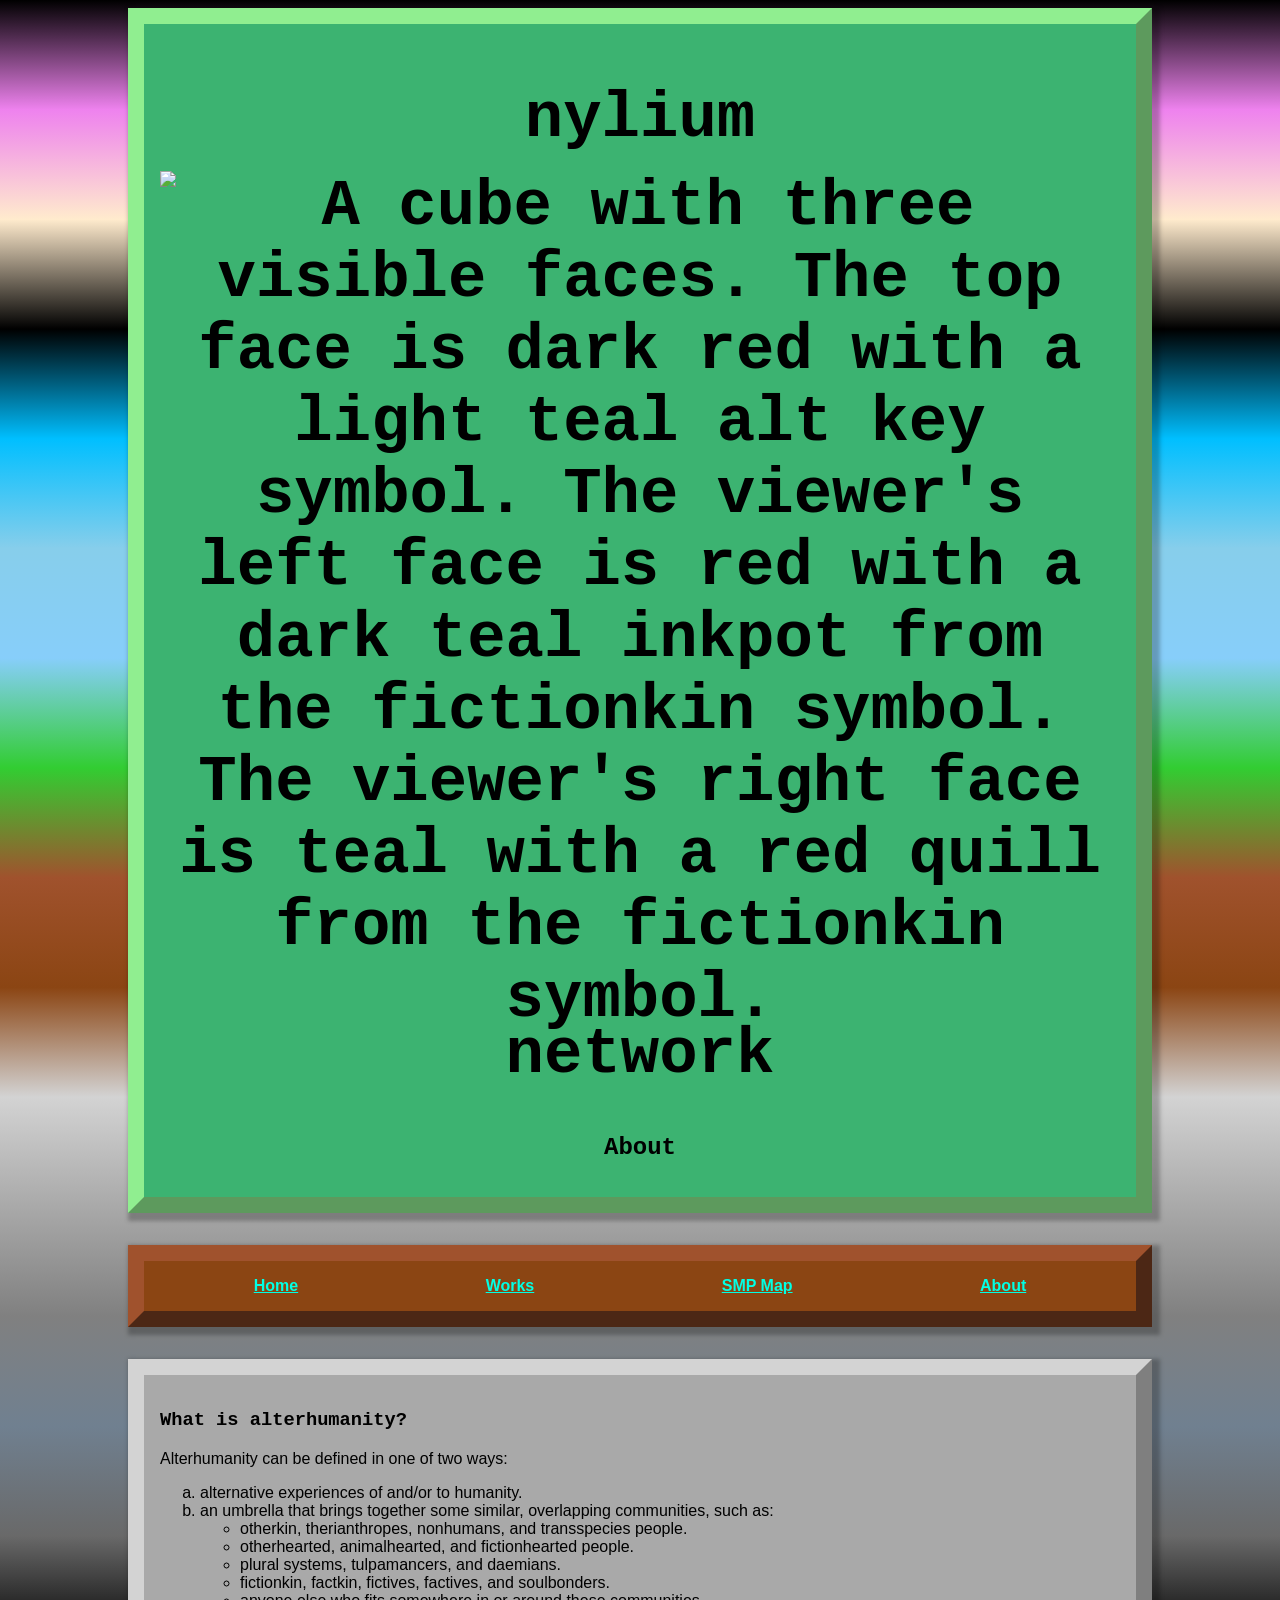
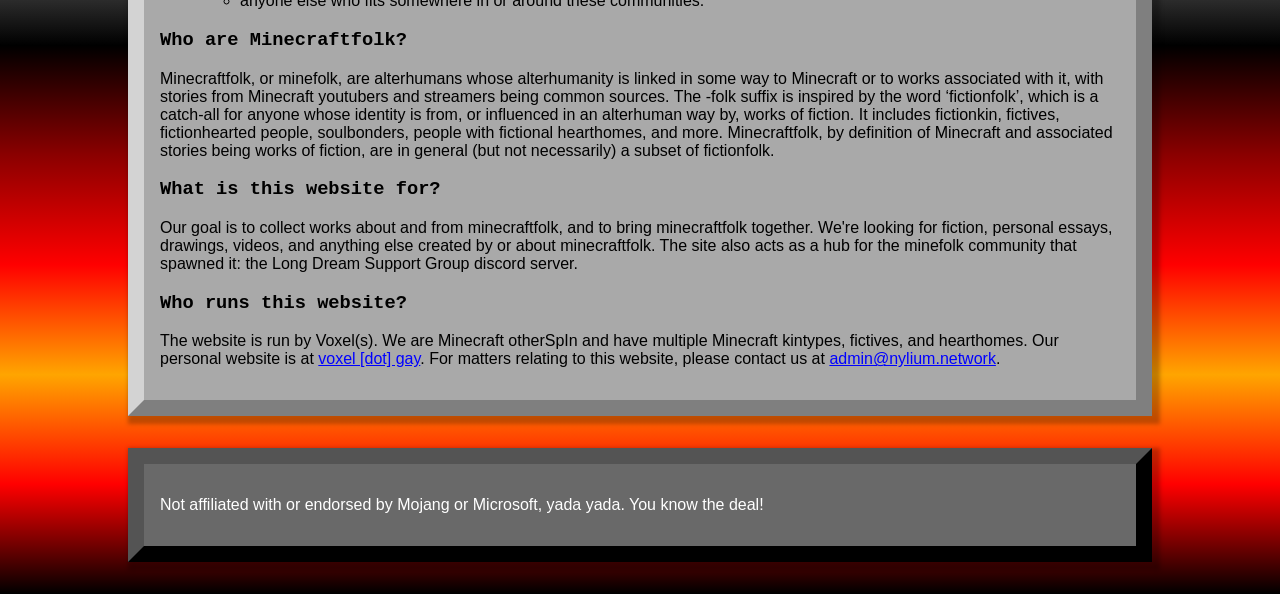
==== about/index.html @ a8788edf "Revert "reorganize to prepare for multiple sites, begin base site work" This reverts commit a04b319a" ====
<!DOCTYPE html>
<html>
<head>
    <meta charset="utf-8">
    <title>About - Nylium Network</title>
    <meta name="viewport" content="width=device-width, initial-scale=1.0">
    <meta name="author" content="Voxel(s)">

    <meta property="og:type" content="website">
    <meta property="og:title" content="About - Nylium Network" />
    <meta property="og:description" content="About Minecraft-alterhumans />
    <meta property="og:url" content="https://nylium.network/" />
    <meta property="og:image" content="https://nylium.network/image/nylium-block.svg" />
    
    <link rel="stylesheet" type="text/css" href="/style.css">
    <link rel="stylesheet" type="text/css" href="/font/otf_Minecraft.css">
    <link rel="icon" type="image" href="/image/nylium-block.svg">
</head>
<body>
    <header>
        <h1>nylium<img title="Nylium Cube" class="intext-image" src="/image/nylium-block_symbols.svg" alt="A cube with three visible faces. The top face is dark red with a light teal alt key symbol. The viewer's left face is red with a dark teal inkpot from the fictionkin symbol. The viewer's right face is teal with a red quill from the fictionkin symbol.">network</h1>
        <h2>About</h2>
    </header>
    <nav>
        <ul>
            <li><a href="/">Home</a></li>
            <li><a href="/works">Works</a></li>
            <li><a href="https://map.nylium.network">SMP Map</a></li>
            <li><a href="#">About</a></li>
        </ul>
    </nav>
    <main>
        <h3>What is alterhumanity?</h3>
        <p>Alterhumanity can be defined in one of two ways:</p>
        <ol type="a">
            <li>alternative experiences of and/or to humanity.</li>
            <li>an umbrella that brings together some similar, overlapping communities, such as:
                <ul>
                    <li>otherkin, therianthropes, nonhumans, and transspecies people.</li>
                    <li>otherhearted, animalhearted, and fictionhearted people.</li>
                    <li>plural systems, tulpamancers, and daemians.</li>
                    <li>fictionkin, factkin, fictives, factives, and soulbonders.</li>
                    <li>anyone else who fits somewhere in or around these communities.</li>
                </ul>
            </li>
        </ol>

        <h3>Who are Minecraftfolk?</h3>
        <p>Minecraftfolk, or minefolk, are alterhumans whose alterhumanity is linked in some way to Minecraft or to works associated with it, with stories from Minecraft youtubers and streamers being common sources. The -folk suffix is inspired by the word &lsquo;fictionfolk&rsquo;, which is a catch-all for anyone whose identity is from, or influenced in an alterhuman way by, works of fiction. It includes fictionkin, fictives, fictionhearted people, soulbonders, people with fictional hearthomes, and more. Minecraftfolk, by definition of Minecraft and associated stories being works of fiction, are in general (but not necessarily) a subset of fictionfolk.</p>

        <h3>What is this website for?</h3>
        <p>Our goal is to collect works about and from minecraftfolk, and to bring minecraftfolk together. We're looking for fiction, personal essays, drawings, videos, and anything else created by or about minecraftfolk. The site also acts as a hub for the minefolk community that spawned it: the Long Dream Support Group discord server.</p>

        <h3>Who runs this website?</h3>
        <p>The website is run by Voxel(s). We are Minecraft otherSpIn and have multiple Minecraft kintypes, fictives, and hearthomes. Our personal website is at <a href="https://voxel.gay">voxel [dot] gay</a>. For matters relating to this website, please contact us at <a href="mailto:admin@nylium.network">admin@nylium.network</a>.</p>
    </main>
    <footer>
        <p>Not affiliated with or endorsed by Mojang or Microsoft, yada yada. You know the deal!</p>
    </footer>
</body>
---- style.css ----
html {
    -webkit-text-size-adjust: 100%; /* Prevent font scaling in landscape while allowing user zoom */
    min-height: 100%;
    background: linear-gradient(black, violet, blanchedalmond, black, deepskyblue, skyblue, lightskyblue, limegreen, sienna, saddlebrown, lightgray, darkgray, gray, slategray, dimgray, black, darkred, red, orange, red, black);
    background-repeat: no-repeat;
    background-size: cover;
}
body {
    font-family: 'Lucida Sans', 'Lucida Sans Regular', 'Lucida Grande', 'Lucida Sans Unicode', Geneva, Verdana, sans-serif;
}
header, nav, main, footer {
    padding: 1em;
    margin-bottom: 2em;
    box-shadow: .25em .25em .25em .25em rgb(0 0 0 / 25%);
}
header {
    background-color: MediumSeaGreen;
    text-align: center;
    border: .5em outset lightgreen;

    h1 {
        font-size: 300%;
    }
}
nav {
    background-color: saddlebrown;
    border: .5em outset sienna;

    ul {
        margin: 0;
        list-style-type: none;
        display: flex;
        justify-content: space-around;
        font-weight: bold;
        padding: 0;
    }

    a, a:visited {
        color: rgb(0, 255, 229);
    }
}
main {
    background: darkgray;
    max-width: 100%;
    border: .5em outset lightgray;
}
footer {
    background-color: dimgray;
    color: white;
    border: .5em outset black;
}

h1, h2, h3, h4, h5, h6 {
    font-family: Minecraft, 'Courier New', Courier, monospace
}

a, a:visited {
    color: blue;
}
img {
    max-width: 100%;
}

.break-all {
    word-wrap: break-word;
    word-break: break-all;
}

.flat-list {
    display: flex;
    padding: 0;
}
.flat-list::after {
    content: " |";
}
.flat-list li {
    display: inline;
    margin-left: 0.5em;
}
.flat-list li::before {
    content: " | ";
}

.works-list {
    max-width: 100%;
}

.intext-image {
    height: 1em;
    position: relative;
    bottom: -.25em;
}

.work-summary {
    border: .15em solid black;
    margin-bottom: 1em;
    border-radius: 1em;
    background-color: lightgray;
    padding: .5em;
    max-width: 100%;
    color: black;

    a {
        word-break: break-all;
        color: blue;
    }
    table {
        border-collapse: collapse;
        width: 100%;
        max-height: 100%;
    }
    th {
        text-align: left;
        padding-right: 1em;
    }
    th, td {
        padding: .5em 0;
        max-width: 100%;
    }
    tr {
        border: black .1em;
        border-style: solid none;
        display: flex;
        justify-content: space-between;
        flex-wrap: wrap;
        width: 100%;
    }
}

@media only screen and (min-width: 600px) {
    header h1 {
        font-size: 400%;
    }
}

@media only screen and (min-width: 768px) {
    .work-summary tr {
        display: table-row;
    }
    .work-summary td {
        text-align: right;
    }
}

@media only screen and (min-width: 1200px) {
    body {
        margin: .5em 8em;
    }
    header, nav, main, footer {
        border-width: 1em;
    }
    .works-list {
        display: grid;
        grid-template-columns: 33% 34% 33%;
    }
}
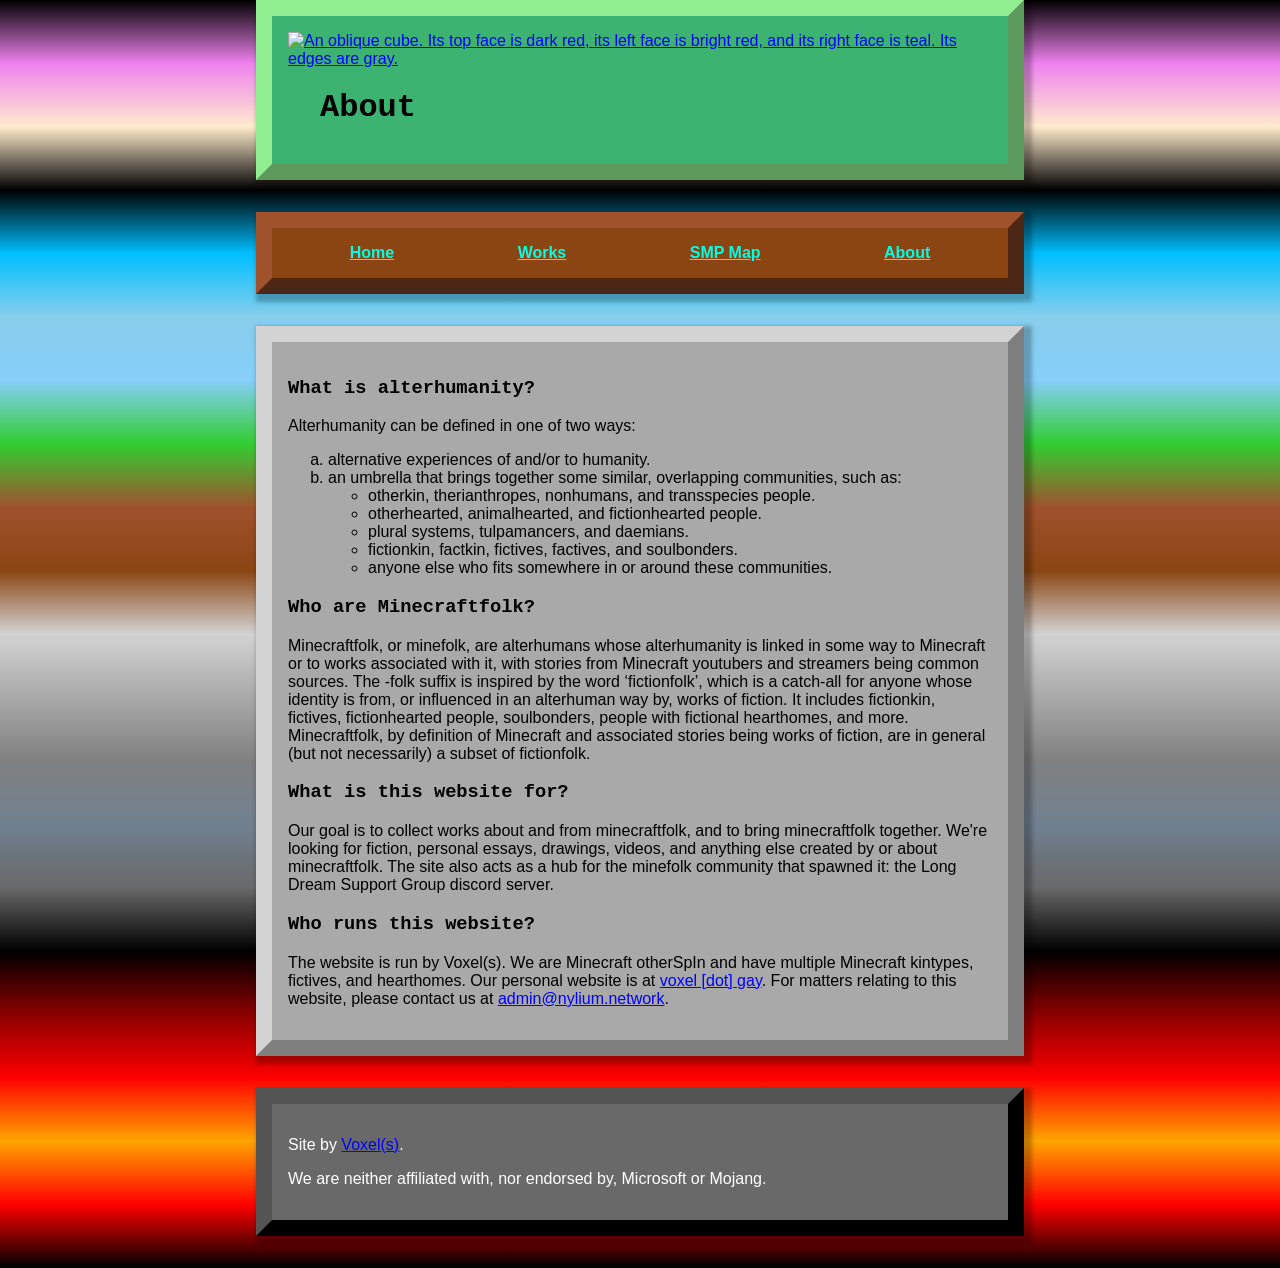
==== commit 62990e5f: "update CSS, main page, titles, and URLs; add home buttons" ====
--- a/about/index.html
+++ b/about/index.html
@@ -2,15 +2,15 @@
 <html>
 <head>
     <meta charset="utf-8">
-    <title>About - Nylium Network</title>
+    <title>About (Minefolk) - Nylium Network</title>
     <meta name="viewport" content="width=device-width, initial-scale=1.0">
     <meta name="author" content="Voxel(s)">
 
     <meta property="og:type" content="website">
-    <meta property="og:title" content="About - Nylium Network" />
+    <meta property="og:title" content="About (Minefolk) - Nylium Network" />
     <meta property="og:description" content="About Minecraft-alterhumans />
-    <meta property="og:url" content="https://nylium.network/" />
-    <meta property="og:image" content="https://nylium.network/image/nylium-block.svg" />
+    <meta property="og:url" content="https://minefolk.nylium.network/" />
+    <meta property="og:image" content="https://minefolk.nylium.network/image/nylium-block.svg" />
     
     <link rel="stylesheet" type="text/css" href="/style.css">
     <link rel="stylesheet" type="text/css" href="/font/otf_Minecraft.css">
@@ -18,8 +18,8 @@
 </head>
 <body>
     <header>
-        <h1>nylium<img title="Nylium Cube" class="intext-image" src="/image/nylium-block_symbols.svg" alt="A cube with three visible faces. The top face is dark red with a light teal alt key symbol. The viewer's left face is red with a dark teal inkpot from the fictionkin symbol. The viewer's right face is teal with a red quill from the fictionkin symbol.">network</h1>
-        <h2>About</h2>
+        <a href="https://www.nylium.network"><img title="Nylium Network Home" src="image/nylium-block.svg" alt="An oblique cube. Its top face is dark red, its left face is bright red, and its right face is teal. Its edges are gray."></a>
+        <h1>About</h1>
     </header>
     <nav>
         <ul>
@@ -55,6 +55,7 @@
         <p>The website is run by Voxel(s). We are Minecraft otherSpIn and have multiple Minecraft kintypes, fictives, and hearthomes. Our personal website is at <a href="https://voxel.gay">voxel [dot] gay</a>. For matters relating to this website, please contact us at <a href="mailto:admin@nylium.network">admin@nylium.network</a>.</p>
     </main>
     <footer>
-        <p>Not affiliated with or endorsed by Mojang or Microsoft, yada yada. You know the deal!</p>
+        <p>Site by <a href="https://voxel.gay">Voxel(s)</a>.</p>
+        <p>We are neither affiliated with, nor endorsed by, Microsoft or Mojang.</p>
     </footer>
 </body>
--- a/style.css
+++ b/style.css
@@ -15,11 +15,11 @@
 }
 header {
     background-color: MediumSeaGreen;
-    text-align: center;
     border: .5em outset lightgreen;
 
     h1 {
-        font-size: 300%;
+        display: inline-block;
+        margin-left: 1em;
     }
 }
 nav {
@@ -127,12 +127,6 @@
     }
 }
 
-@media only screen and (min-width: 600px) {
-    header h1 {
-        font-size: 400%;
-    }
-}
-
 @media only screen and (min-width: 768px) {
     .work-summary tr {
         display: table-row;
@@ -144,7 +138,7 @@
 
 @media only screen and (min-width: 1200px) {
     body {
-        margin: .5em 8em;
+        margin: 0 20%;
     }
     header, nav, main, footer {
         border-width: 1em;
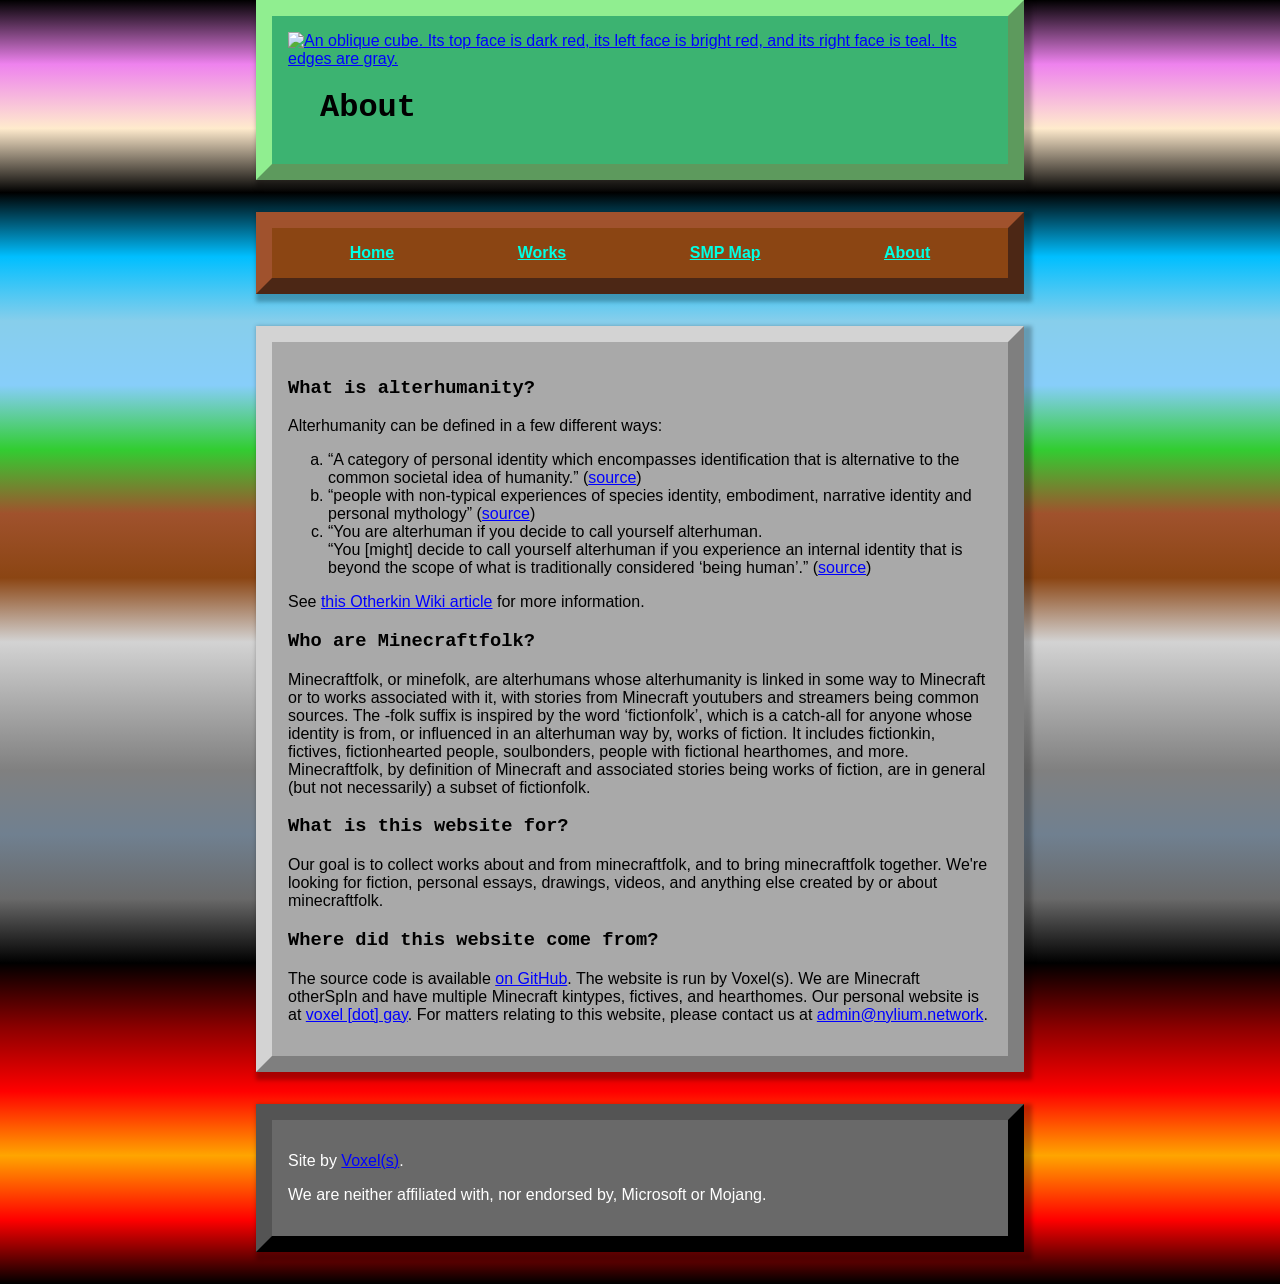
==== commit 089eae23: "fix work mirrors, update about" ====
--- a/about/index.html
+++ b/about/index.html
@@ -18,7 +18,7 @@
 </head>
 <body>
     <header>
-        <a href="https://www.nylium.network"><img title="Nylium Network Home" src="image/nylium-block.svg" alt="An oblique cube. Its top face is dark red, its left face is bright red, and its right face is teal. Its edges are gray."></a>
+        <a href="https://www.nylium.network"><img title="Nylium Network Home" src="/image/nylium-block.svg" alt="An oblique cube. Its top face is dark red, its left face is bright red, and its right face is teal. Its edges are gray."></a>
         <h1>About</h1>
     </header>
     <nav>
@@ -31,28 +31,25 @@
     </nav>
     <main>
         <h3>What is alterhumanity?</h3>
-        <p>Alterhumanity can be defined in one of two ways:</p>
+        <p>Alterhumanity can be defined in a few different ways:</p>
         <ol type="a">
-            <li>alternative experiences of and/or to humanity.</li>
-            <li>an umbrella that brings together some similar, overlapping communities, such as:
-                <ul>
-                    <li>otherkin, therianthropes, nonhumans, and transspecies people.</li>
-                    <li>otherhearted, animalhearted, and fictionhearted people.</li>
-                    <li>plural systems, tulpamancers, and daemians.</li>
-                    <li>fictionkin, factkin, fictives, factives, and soulbonders.</li>
-                    <li>anyone else who fits somewhere in or around these communities.</li>
-                </ul>
+            <li>&ldquo;A category of personal identity which encompasses identification that is alternative to the common societal idea of humanity.&rdquo; (<a href="https://phasmovore.tumblr.com/post/98482696958/this-will-probably-be-my-last-post-on-semantics">source</a>)</li>
+            <li>&ldquo;people with non-typical experiences of species identity, embodiment, narrative identity and personal mythology&rdquo; (<a href="https://wyvernsroost.allium.house/creations/alternative-alterhuman-definition.php">source</a>)</li>
+            <li>
+                &ldquo;You are alterhuman if you decide to call yourself alterhuman.<br>
+                &ldquo;You [might] decide to call yourself alterhuman if you experience an internal identity that is beyond the scope of what is traditionally considered ‘being human’.&rdquo; (<a href="https://alterhumanism.blogspot.com/2017/01/ontological-ambiguity.html">source</a>)
             </li>
         </ol>
+        <p>See <a href="https://otherkin.wiki/wiki/Alterhuman">this Otherkin Wiki article</a> for more information.</a>
 
         <h3>Who are Minecraftfolk?</h3>
         <p>Minecraftfolk, or minefolk, are alterhumans whose alterhumanity is linked in some way to Minecraft or to works associated with it, with stories from Minecraft youtubers and streamers being common sources. The -folk suffix is inspired by the word &lsquo;fictionfolk&rsquo;, which is a catch-all for anyone whose identity is from, or influenced in an alterhuman way by, works of fiction. It includes fictionkin, fictives, fictionhearted people, soulbonders, people with fictional hearthomes, and more. Minecraftfolk, by definition of Minecraft and associated stories being works of fiction, are in general (but not necessarily) a subset of fictionfolk.</p>
 
         <h3>What is this website for?</h3>
-        <p>Our goal is to collect works about and from minecraftfolk, and to bring minecraftfolk together. We're looking for fiction, personal essays, drawings, videos, and anything else created by or about minecraftfolk. The site also acts as a hub for the minefolk community that spawned it: the Long Dream Support Group discord server.</p>
+        <p>Our goal is to collect works about and from minecraftfolk, and to bring minecraftfolk together. We're looking for fiction, personal essays, drawings, videos, and anything else created by or about minecraftfolk.</p>
 
-        <h3>Who runs this website?</h3>
-        <p>The website is run by Voxel(s). We are Minecraft otherSpIn and have multiple Minecraft kintypes, fictives, and hearthomes. Our personal website is at <a href="https://voxel.gay">voxel [dot] gay</a>. For matters relating to this website, please contact us at <a href="mailto:admin@nylium.network">admin@nylium.network</a>.</p>
+        <h3>Where did this website come from?</h3>
+        <p>The source code is available <a href="https://github.com/Nylium-Network/minefolk.nylium.network">on GitHub</a>. The website is run by Voxel(s). We are Minecraft otherSpIn and have multiple Minecraft kintypes, fictives, and hearthomes. Our personal website is at <a href="https://voxel.gay">voxel [dot] gay</a>. For matters relating to this website, please contact us at <a href="mailto:admin@nylium.network">admin@nylium.network</a>.</p>
     </main>
     <footer>
         <p>Site by <a href="https://voxel.gay">Voxel(s)</a>.</p>
--- a/style.css
+++ b/style.css
@@ -127,6 +127,11 @@
     }
 }
 
+.overflow {
+    overflow: scroll;
+    background-color: rgb(0, 0, 0, 10%);
+}
+
 @media only screen and (min-width: 768px) {
     .work-summary tr {
         display: table-row;
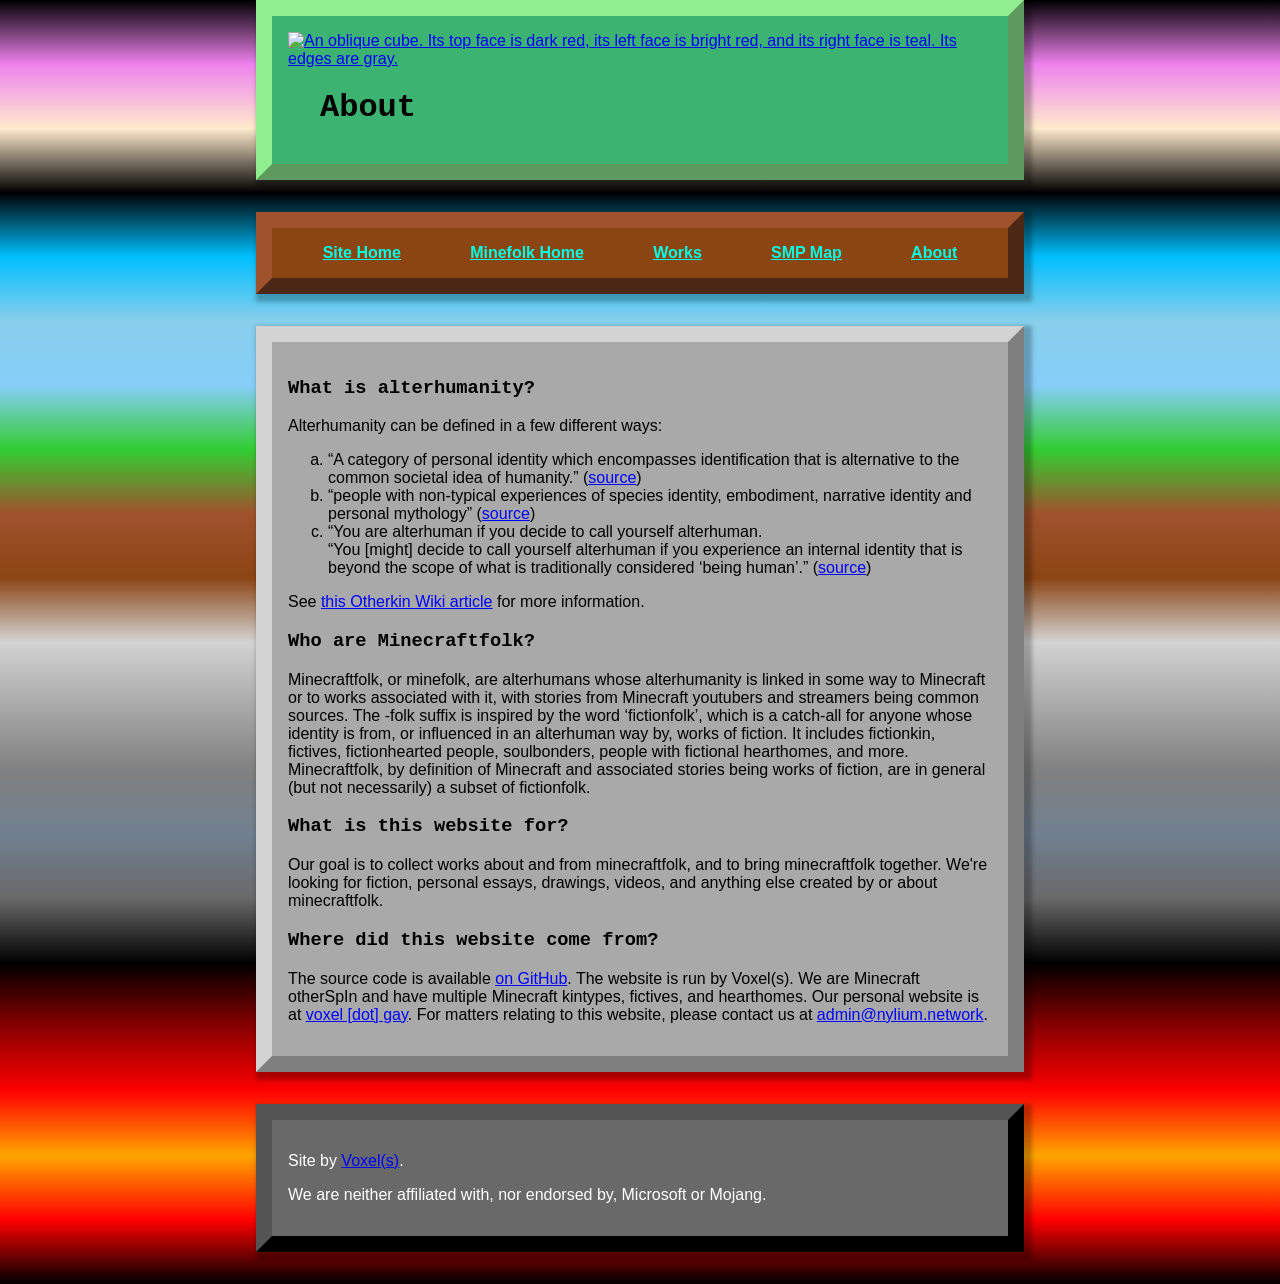
==== commit 5eaf8328: "add home site link to nav" ====
--- a/about/index.html
+++ b/about/index.html
@@ -23,7 +23,8 @@
     </header>
     <nav>
         <ul>
-            <li><a href="/">Home</a></li>
+            <li><a href="https://nylium.network">Site Home</a>
+            <li><a href="/">Minefolk Home</a></li>
             <li><a href="/works">Works</a></li>
             <li><a href="https://map.nylium.network">SMP Map</a></li>
             <li><a href="#">About</a></li>
